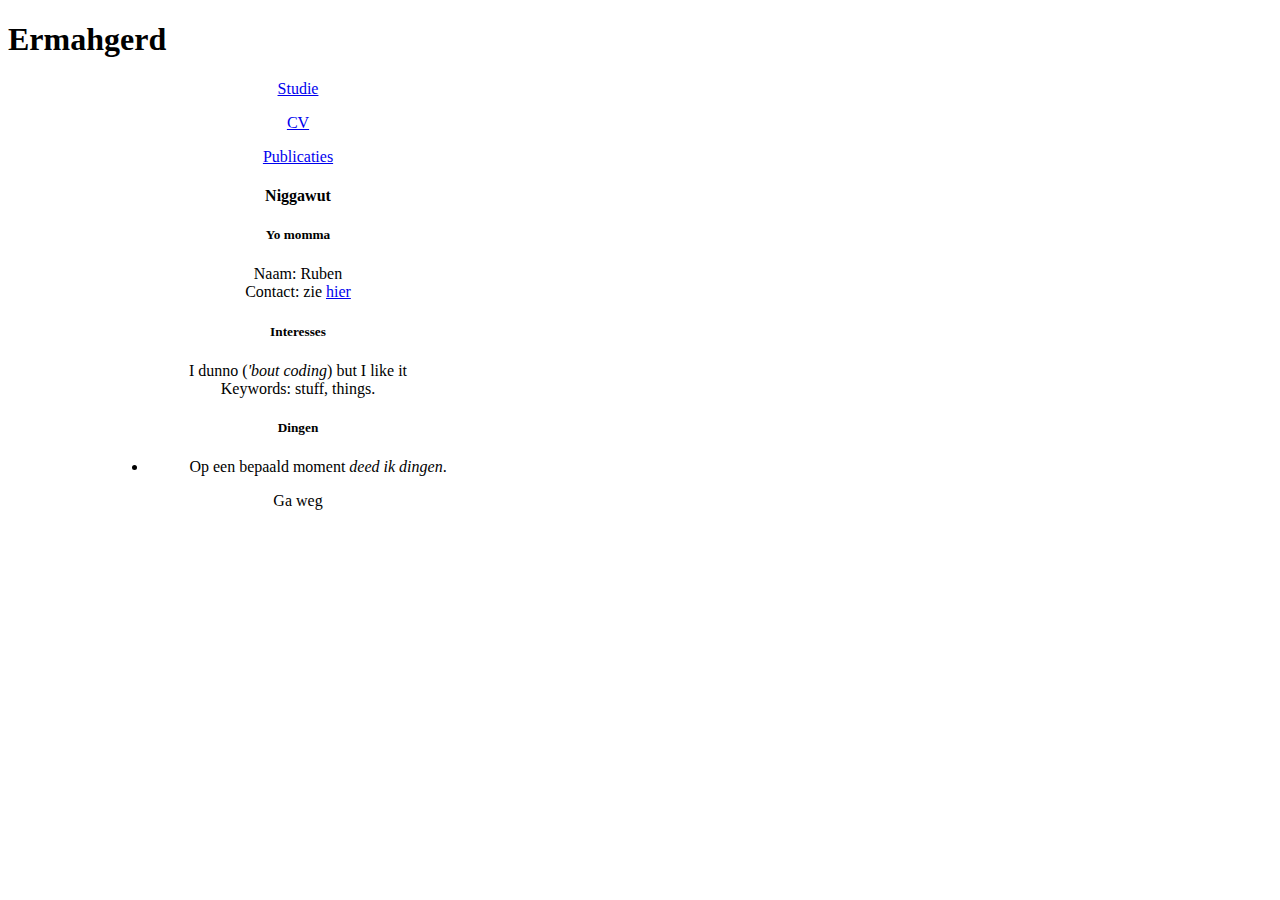
==== CV.html @ 569c9633 "Update CV.html" ====
<!DOCTYPE html>

<html lang="en">

<head> <meta charset="utf-8">

<title> Ruben Dieleman </title>
<link rel="stylesheet" type="text/css" media="screen" href="css/style.css" />
</head>

<body>

<header> 
<h1> Ermahgerd </h1>
</header>

<aside> 

<aside style="margin: 10px 100px; border-radius: 100%; width: 380px; text-align: center;">

<p>   </p>
<p>
<a href="index.html">Studie</a>
</p>
<p>
<a href="CV.html">CV</a>
</p>
<p>
<a href="publications.html">Publicaties</a>
</p>
<p></p>

<section>

<h4> Niggawut </h4>

<h5> Yo momma </h5>

<p>
Naam: Ruben <br />
Contact: zie <a href="contact.html">hier</a>
</p>

<h5>Interesses</h5>

<p>
I dunno (<i>'bout coding</i>) but I like it <br />

Keywords: stuff, things.
</p>


<h5>Dingen</h5>

<ul>
<li>
Op een bepaald moment <i>deed ik dingen</i>.
</li>

</ul>

</section>

<footer> Ga weg </footer>

</body>

</html>
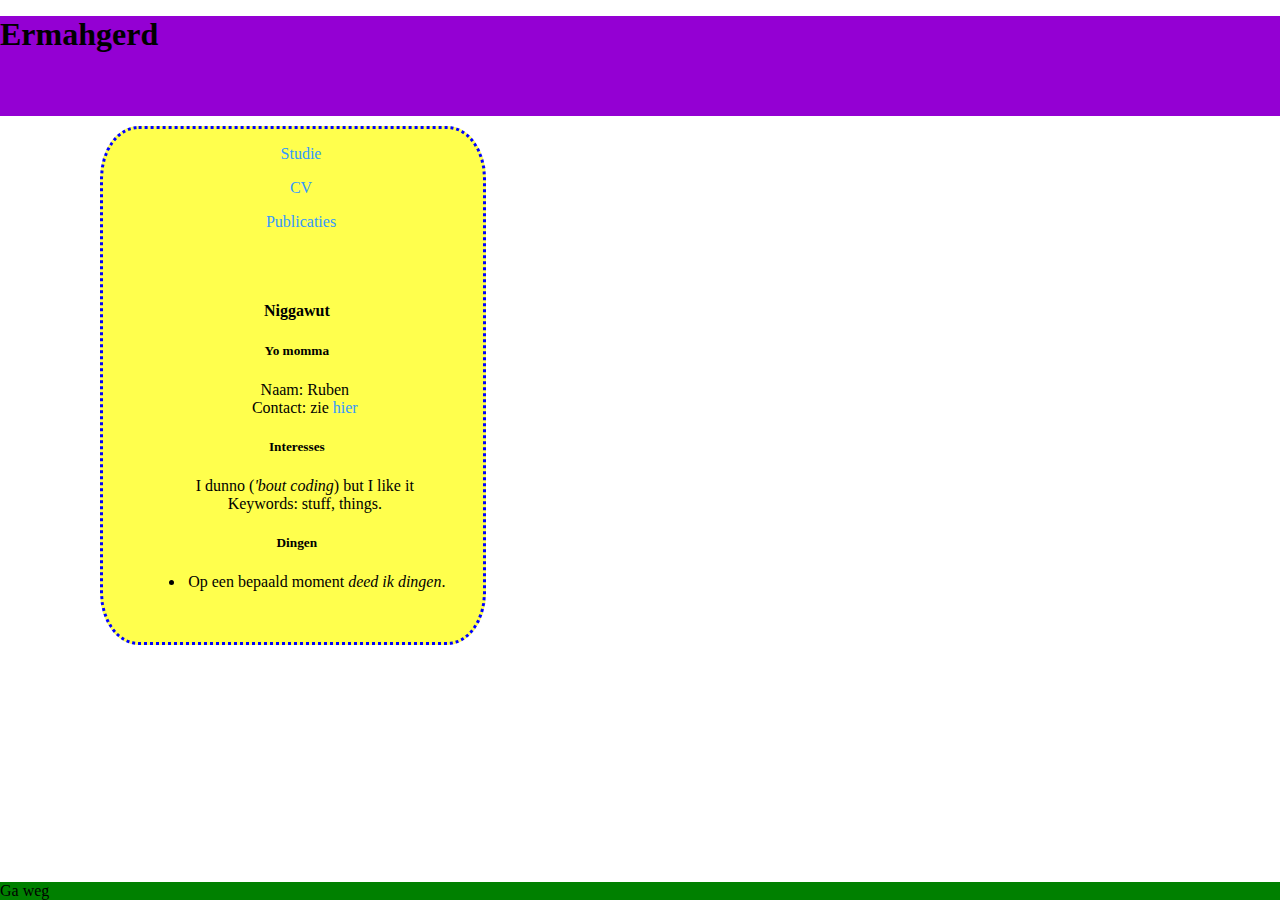
==== commit 55afec8e: "Update CV.html" ====
--- a/CV.html
+++ b/CV.html
@@ -1,6 +1,8 @@
 <!DOCTYPE html>
 
 <html lang="en">
+
+<p>   </p>
 
 <head> <meta charset="utf-8">
 
@@ -14,9 +16,7 @@
 <h1> Ermahgerd </h1>
 </header>
 
-<aside> 
-
-<aside style="margin: 10px 100px; border-radius: 100%; width: 380px; text-align: center;">
+<aside style="margin: 10px 100px; border-radius: 10%; width: 380px; text-align: center; border-style: dotted; border-color: #0000ff ">
 
 <p>   </p>
 <p>
@@ -61,6 +61,8 @@
 
 </section>
 
+</aside>
+
 <footer> Ga weg </footer>
 
 </body>
--- a/css/style.css
+++ b/css/style.css
@@ -0,0 +1,101 @@
+@font-face {
+  font-family: monofur;
+  src: url(../fonts/monof55.ttf);
+}
+
+body {
+  margin: 0px;
+  font-family: monofur;
+}
+
+header {
+  margin: 0px;
+  background-color: #9400D3;
+  width: 100%;
+  height: 100px;
+}
+
+h1 {
+  margin-top: 0px;
+}
+
+footer {
+  position: fixed;
+  bottom: 0px;
+  width: 100%;
+  clear: both;
+  background-color: #008000;
+}
+
+section {
+  float: right;
+  margin: 9%;
+  width: 80%;
+  height: 90%;
+}
+
+aside {
+  background-color: #FFFF4D;
+  float: left;
+  width: 15%;
+  height: 90%;
+  min-height: 90%;
+}
+
+aside p {
+  margin-left: 1em;
+}
+
+a:link {
+  color:#3399FF;
+  background-color:transparent;
+  text-decoration:none
+}
+
+a:visited {
+  color:#3399FF;
+  background-color:transparent;
+  text-decoration:none
+}
+
+a:hover {
+  color:#3399FF;
+  background-color:transparent;
+  text-decoration:none
+}
+
+a:active {
+  color:#3399FF;
+  background-color:transparent;
+  text-decoration:none
+}
+
+
+a.menu:link {
+  color:#000000;
+  background-color:transparent;
+  text-decoration:none
+}
+
+a.menu:visited {
+  color:#000000;
+  background-color:transparent;
+  text-decoration:none
+}
+
+a.menu:hover {
+  color:#3399FF;
+  background-color:transparent;
+  text-decoration:none
+}
+
+a.menu:active {
+  color:#000000;
+  background-color:transparent;
+  text-decoration:none
+}
+
+li {
+ margin-top: .5em;
+ margin-bottom: .5em;
+}
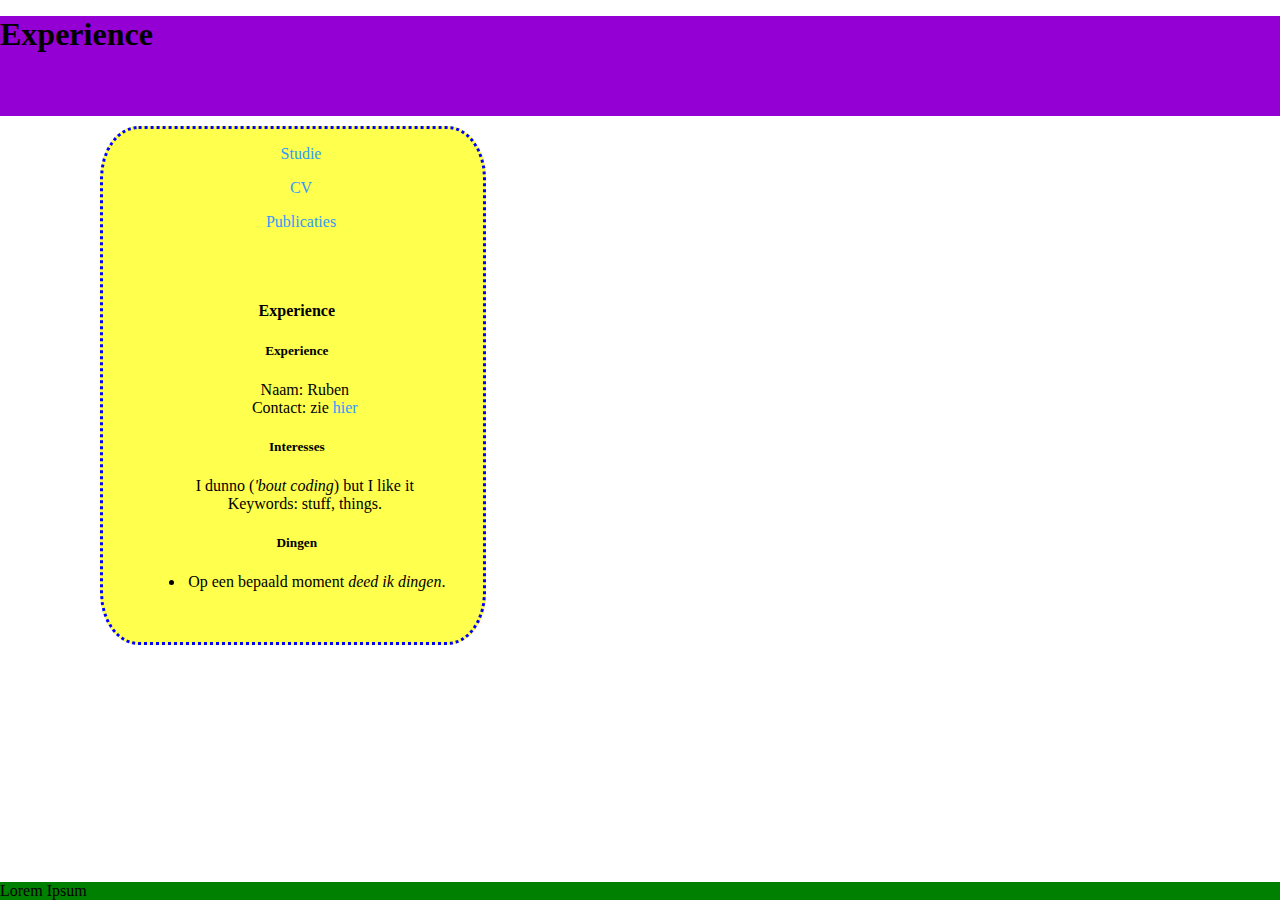
==== commit c7a80992: "Update CV.html" ====
--- a/CV.html
+++ b/CV.html
@@ -13,7 +13,7 @@
 <body>
 
 <header> 
-<h1> Ermahgerd </h1>
+<h1> Experience </h1>
 </header>
 
 <aside style="margin: 10px 100px; border-radius: 10%; width: 380px; text-align: center; border-style: dotted; border-color: #0000ff ">
@@ -32,9 +32,9 @@
 
 <section>
 
-<h4> Niggawut </h4>
+<h4> Experience </h4>
 
-<h5> Yo momma </h5>
+<h5> Experience </h5>
 
 <p>
 Naam: Ruben <br />
@@ -63,7 +63,7 @@
 
 </aside>
 
-<footer> Ga weg </footer>
+<footer> Lorem Ipsum </footer>
 
 </body>
 
